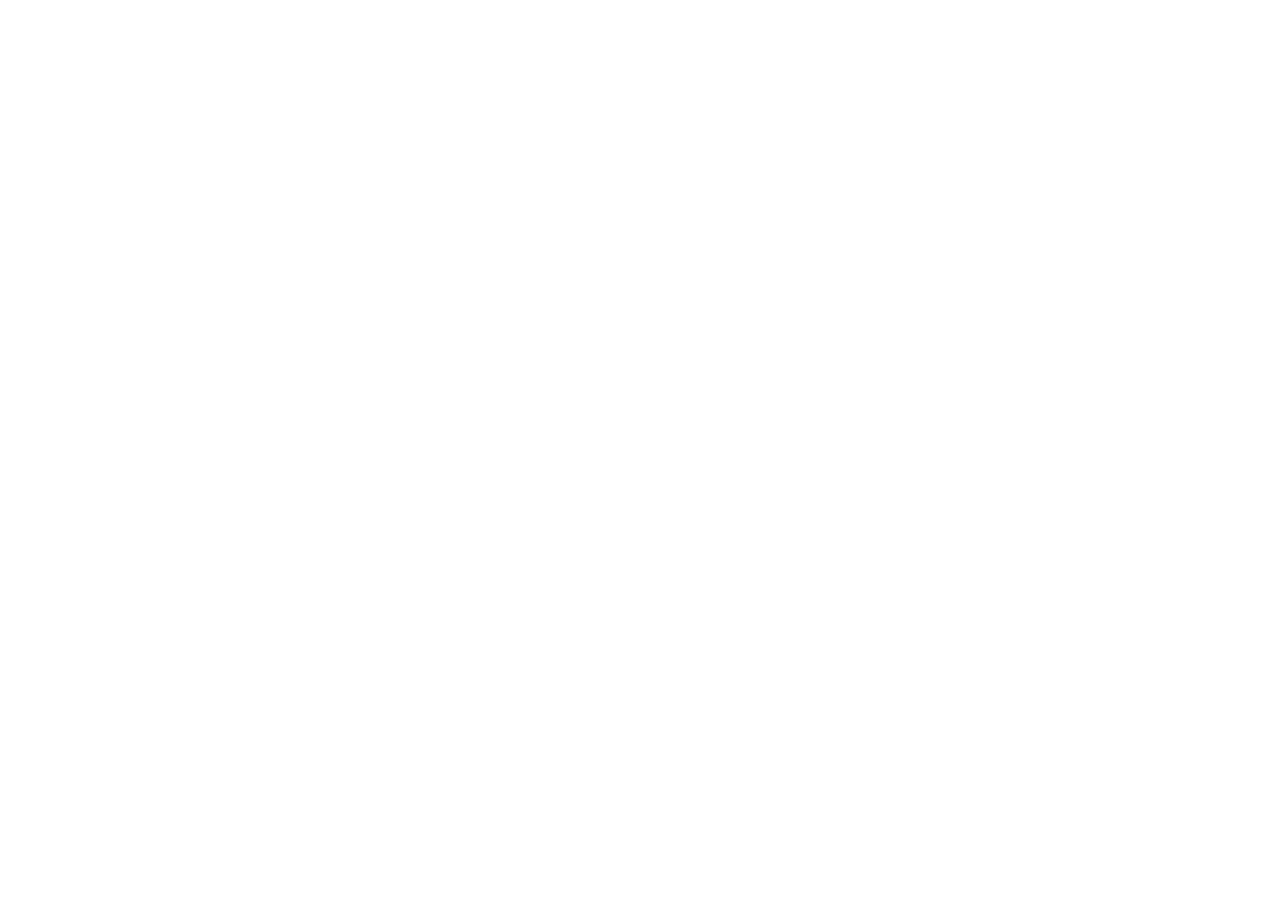
==== 0var-let-const/index.html @ f7043d78 "start first file" ====
<!DOCTYPE html>
<html lang="en">
<head>
    <meta charset="UTF-8">
    <meta name="viewport" content="width=device-width, initial-scale=1.0">
    <title>Var let const</title>
</head>
<body>
    
</body>
</html>
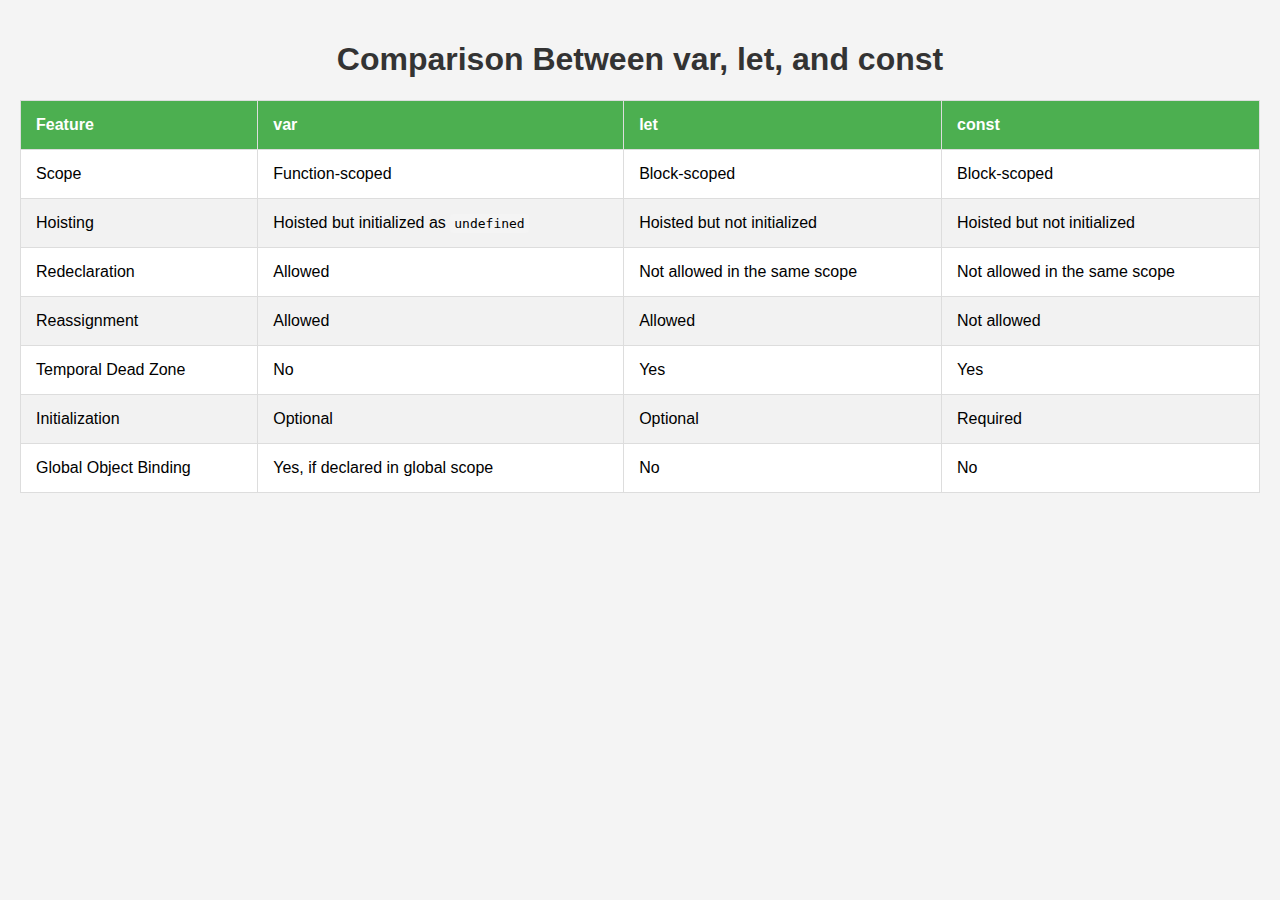
==== commit d058f592: "html css file" ====
--- a/0var-let-const/index.html
+++ b/0var-let-const/index.html
@@ -1,11 +1,66 @@
 <!DOCTYPE html>
 <html lang="en">
-<head>
-    <meta charset="UTF-8">
-    <meta name="viewport" content="width=device-width, initial-scale=1.0">
+  <head>
+    <meta charset="UTF-8" />
+    <meta name="viewport" content="width=device-width, initial-scale=1.0" />
+    <link rel="stylesheet" href="style.css">
     <title>Var let const</title>
-</head>
-<body>
-    
-</body>
-</html>+  </head>
+  <body>
+    <h1>Comparison Between var, let, and const</h1>
+    <table>
+      <thead>
+        <tr>
+          <th>Feature</th>
+          <th>var</th>
+          <th>let</th>
+          <th>const</th>
+        </tr>
+      </thead>
+      <tbody>
+        <tr>
+          <td>Scope</td>
+          <td>Function-scoped</td>
+          <td>Block-scoped</td>
+          <td>Block-scoped</td>
+        </tr>
+        <tr>
+          <td>Hoisting</td>
+          <td>Hoisted but initialized as <code>undefined</code></td>
+          <td>Hoisted but not initialized</td>
+          <td>Hoisted but not initialized</td>
+        </tr>
+        <tr>
+          <td>Redeclaration</td>
+          <td>Allowed</td>
+          <td>Not allowed in the same scope</td>
+          <td>Not allowed in the same scope</td>
+        </tr>
+        <tr>
+          <td>Reassignment</td>
+          <td>Allowed</td>
+          <td>Allowed</td>
+          <td>Not allowed</td>
+        </tr>
+        <tr>
+          <td>Temporal Dead Zone</td>
+          <td>No</td>
+          <td>Yes</td>
+          <td>Yes</td>
+        </tr>
+        <tr>
+          <td>Initialization</td>
+          <td>Optional</td>
+          <td>Optional</td>
+          <td>Required</td>
+        </tr>
+        <tr>
+          <td>Global Object Binding</td>
+          <td>Yes, if declared in global scope</td>
+          <td>No</td>
+          <td>No</td>
+        </tr>
+      </tbody>
+    </table>
+  </body>
+</html>
--- a/0var-let-const/style.css
+++ b/0var-let-const/style.css
@@ -0,0 +1,50 @@
+body {
+  font-family: Arial, sans-serif;
+  margin: 0;
+  padding: 20px;
+  background-color: #f4f4f4;
+}
+
+h1 {
+  text-align: center;
+  color: #333;
+}
+
+table {
+  width: 100%;
+  border-collapse: collapse;
+  margin-top: 20px;
+  background-color: #fff;
+}
+
+th,
+td {
+  padding: 15px;
+  text-align: left;
+  border: 1px solid #ddd;
+}
+
+th {
+  background-color: #4caf50;
+  color: white;
+}
+
+td code {
+  background-color: #f4f4f4;
+  padding: 2px 4px;
+  border-radius: 4px;
+}
+
+tbody tr:nth-child(even) {
+  background-color: #f2f2f2;
+}
+
+table,
+th,
+td {
+  border: 1px solid #ddd;
+}
+
+table thead th {
+  font-weight: bold;
+}
